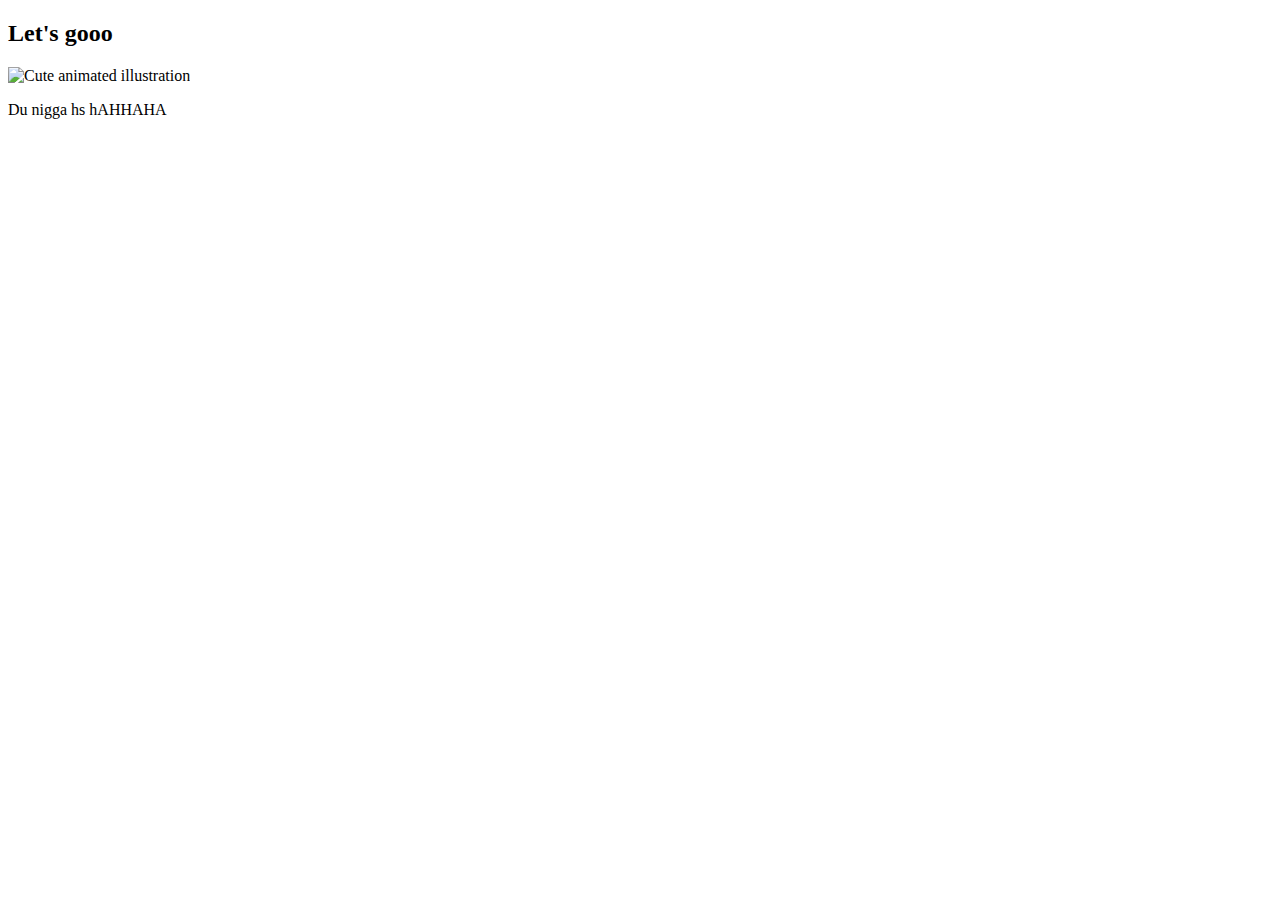
==== yes.html @ 43292b02 "Add files via upload" ====
<!DOCTYPE html>
<html lang="en">
    <head>
        <link rel="stylesheet" href="./style/css/yes_styles.css">
        
    </head> 
    <body>
        <div class="container">
            <div >
                <h2 class = "header_text">Let's gooo </h2>
            </div>
            <div class="gif_container">
                <img src="https://raw.githubusercontent.com/OlieWu/tinawina/main/style/images/cute-cat.gif" alt="Cute animated illustration">
            </div>
            <p class = "text"> Du nigga hs hAHHAHA</p>
        </div>
       
    </body> 
</html>
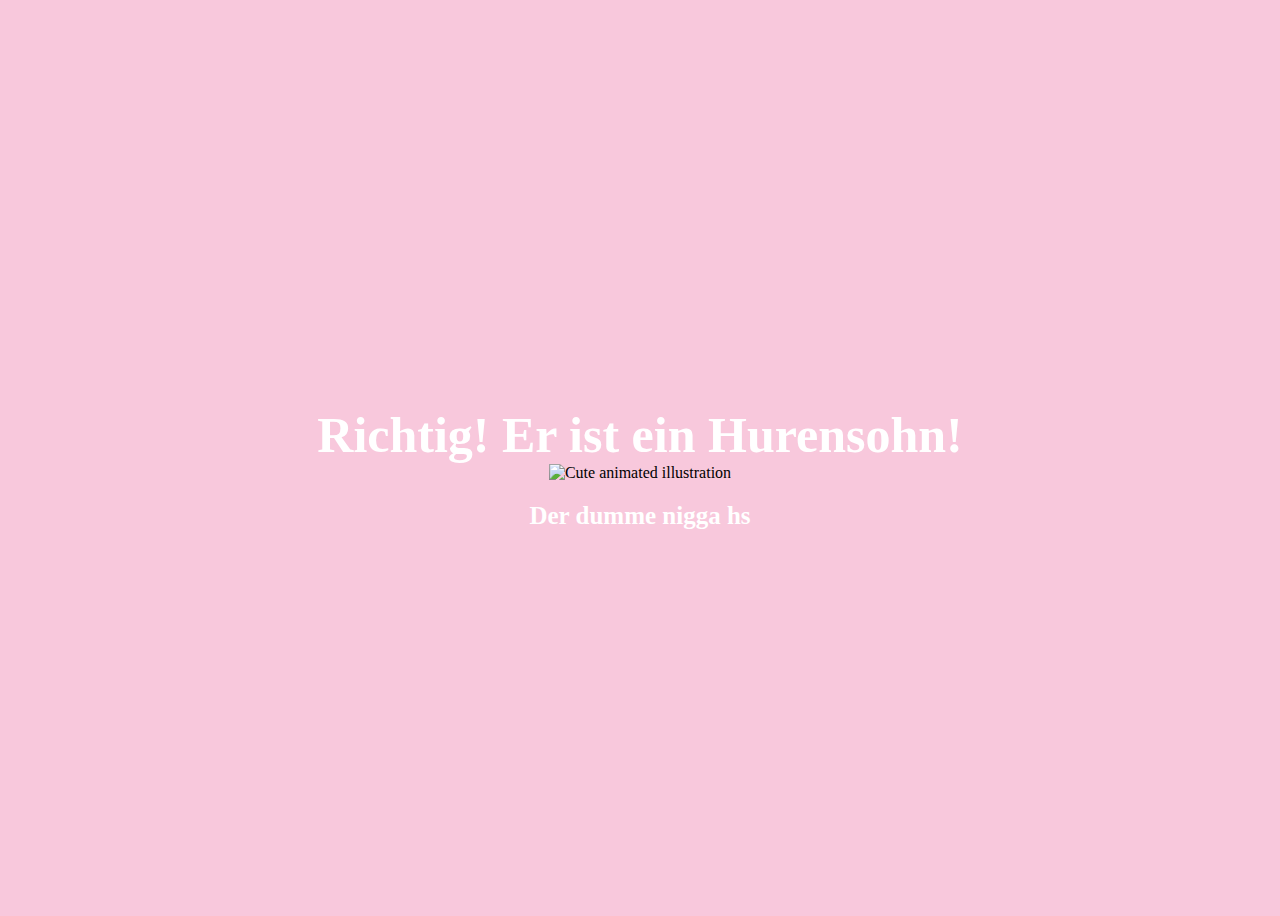
==== commit bb8cd4ec: "Update yes.html" ====
--- a/yes.html
+++ b/yes.html
@@ -7,13 +7,13 @@
     <body>
         <div class="container">
             <div >
-                <h2 class = "header_text">Let's gooo </h2>
+                <h2 class = "header_text">Richtig! Er ist ein Hurensohn! </h2>
             </div>
             <div class="gif_container">
                 <img src="https://raw.githubusercontent.com/OlieWu/tinawina/main/style/images/cute-cat.gif" alt="Cute animated illustration">
             </div>
-            <p class = "text"> Du nigga hs hAHHAHA</p>
+            <p class = "text"> Der dumme nigga hs</p>
         </div>
        
     </body> 
-</html>+</html>
--- a/style/css/yes_styles.css
+++ b/style/css/yes_styles.css
@@ -0,0 +1,75 @@
+body {
+    display: flex;
+    justify-content: center;
+    align-items: center;
+    height: 100vh;
+    background-color: #F8C8DC;
+}
+
+/* Position the "No" button absolutely within body */
+#noButton {
+    position: absolute;
+    margin-left: 150px;
+    transition: 0.5s;
+    /* Smooth movement */
+}
+
+#yesButton {
+    position: absolute;
+    margin-right: 150px;
+    /* Smooth movement */
+}
+
+.header_text {
+    font-family: 'Nunito';
+    font-size: 50px;
+    font-weight: bold;
+    color: white;
+    text-align: center;
+    margin-top: 20px;
+    margin-bottom: 0px;
+}
+
+.text {
+    font-family: 'Nunito';
+    font-size: 25px;
+    font-weight: bold;
+    color: white;
+    text-align: center;
+    margin-top: 20px;
+    margin-bottom: 0px;
+}
+
+.buttons {
+    display: flex;
+    flex-direction: row;
+    justify-content: center;
+    align-items: center;
+    margin-top: 20px;
+    margin-left: 20px;
+    /* optional: adds some space between the buttons */
+}
+
+.btn {
+    background-color: #FFB6C1;
+    color: white;
+    padding: 15px 32px;
+    text-align: center;
+    display: inline-block;
+    font-size: 16px;
+    margin: 4px 2px;
+    cursor: pointer;
+    border: none;
+    border-radius: 12px;
+    transition: background-color 0.3s ease;
+}
+
+.btn:hover {
+    background-color: #FAF9F6;
+}
+
+.gif_container {
+    display: flex;
+    justify-content: center;
+    align-items: center;
+}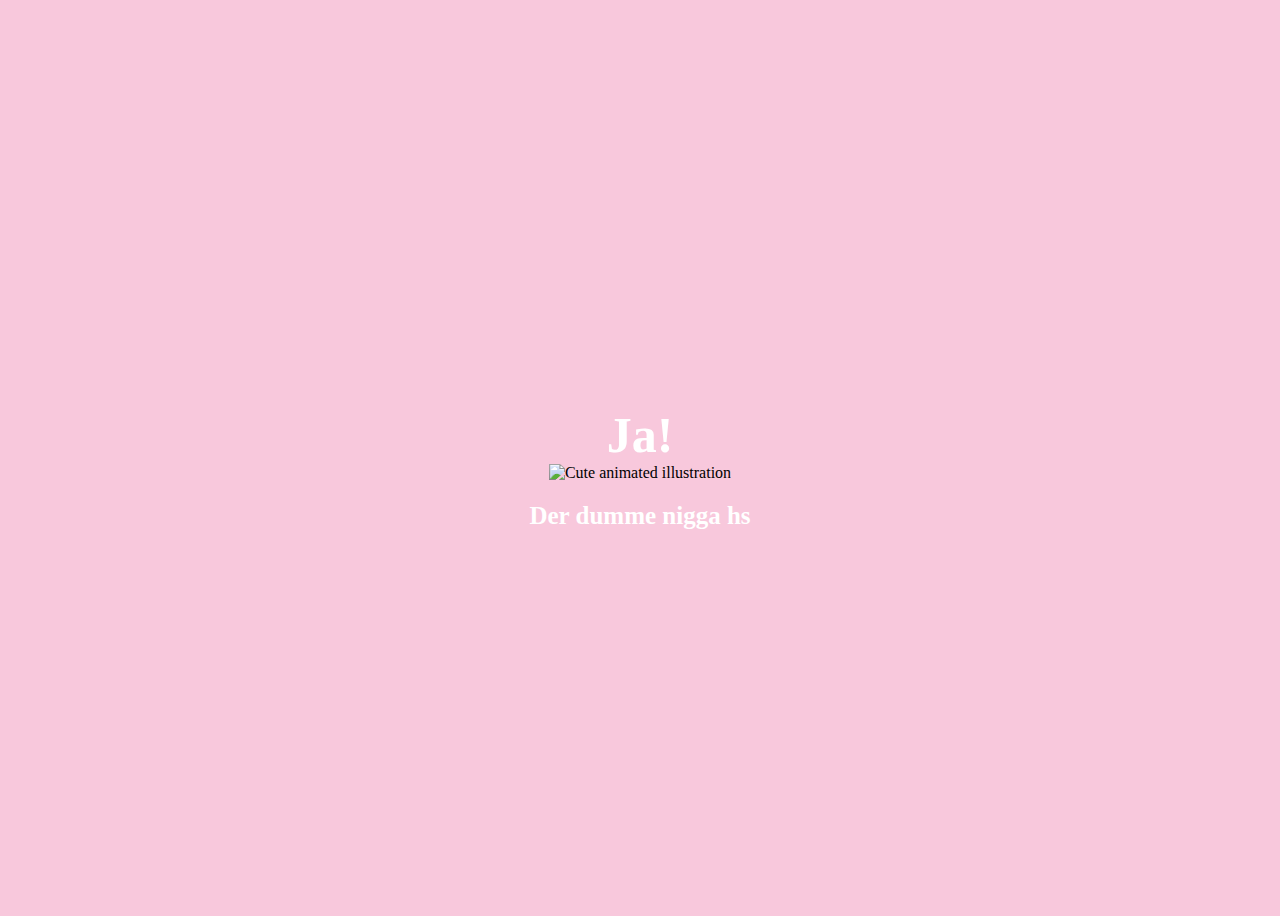
==== commit fa80dd41: "Update yes.html" ====
--- a/yes.html
+++ b/yes.html
@@ -7,7 +7,7 @@
     <body>
         <div class="container">
             <div >
-                <h2 class = "header_text">Richtig! Er ist ein Hurensohn! </h2>
+                <h2 class = "header_text">Ja! </h2>
             </div>
             <div class="gif_container">
                 <img src="https://raw.githubusercontent.com/OlieWu/tinawina/main/style/images/cute-cat.gif" alt="Cute animated illustration">
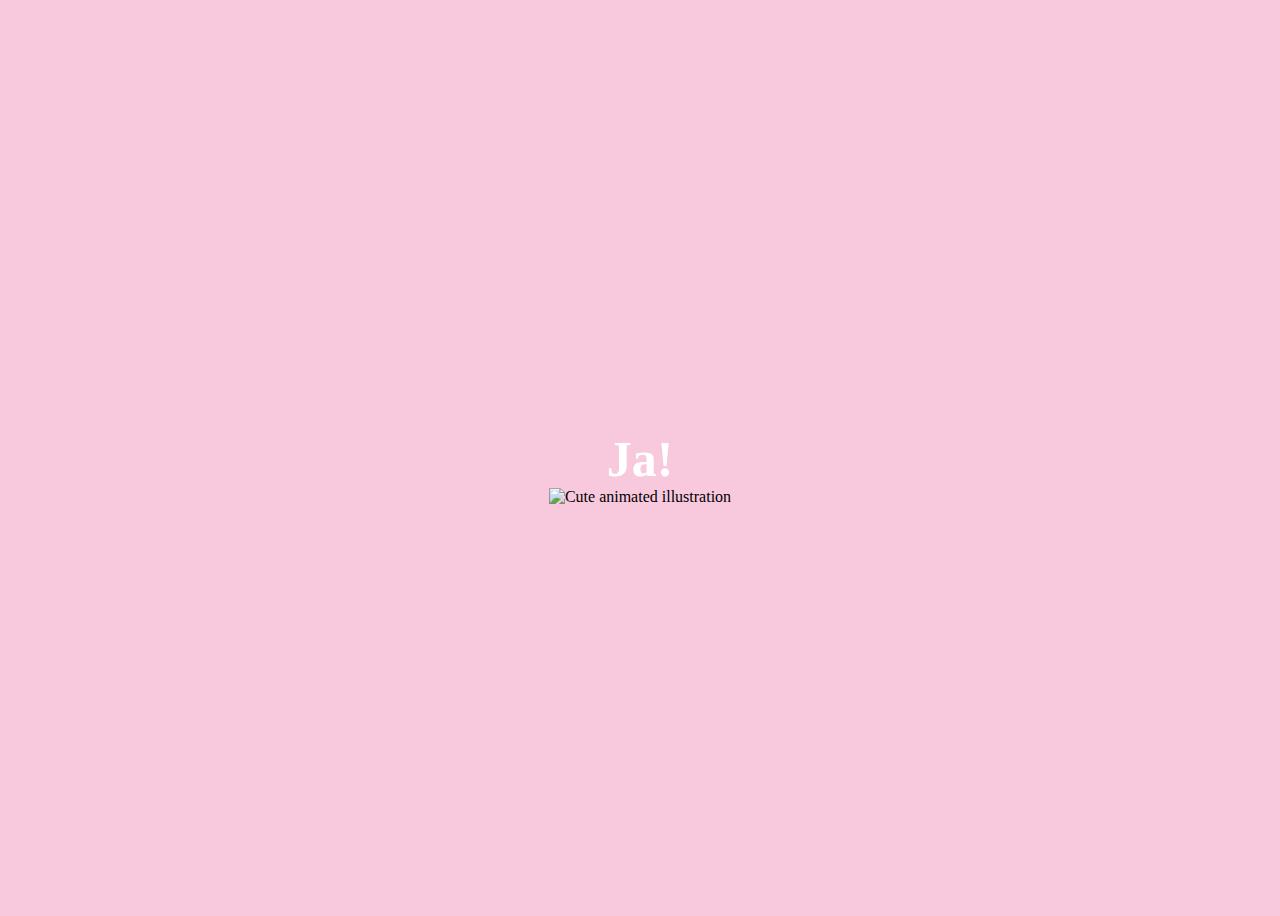
==== commit e1b951cc: "Update yes.html" ====
--- a/yes.html
+++ b/yes.html
@@ -12,8 +12,6 @@
             <div class="gif_container">
                 <img src="https://raw.githubusercontent.com/OlieWu/tinawina/main/style/images/cute-cat.gif" alt="Cute animated illustration">
             </div>
-            <p class = "text"> Der dumme nigga hs</p>
-        </div>
        
     </body> 
 </html>
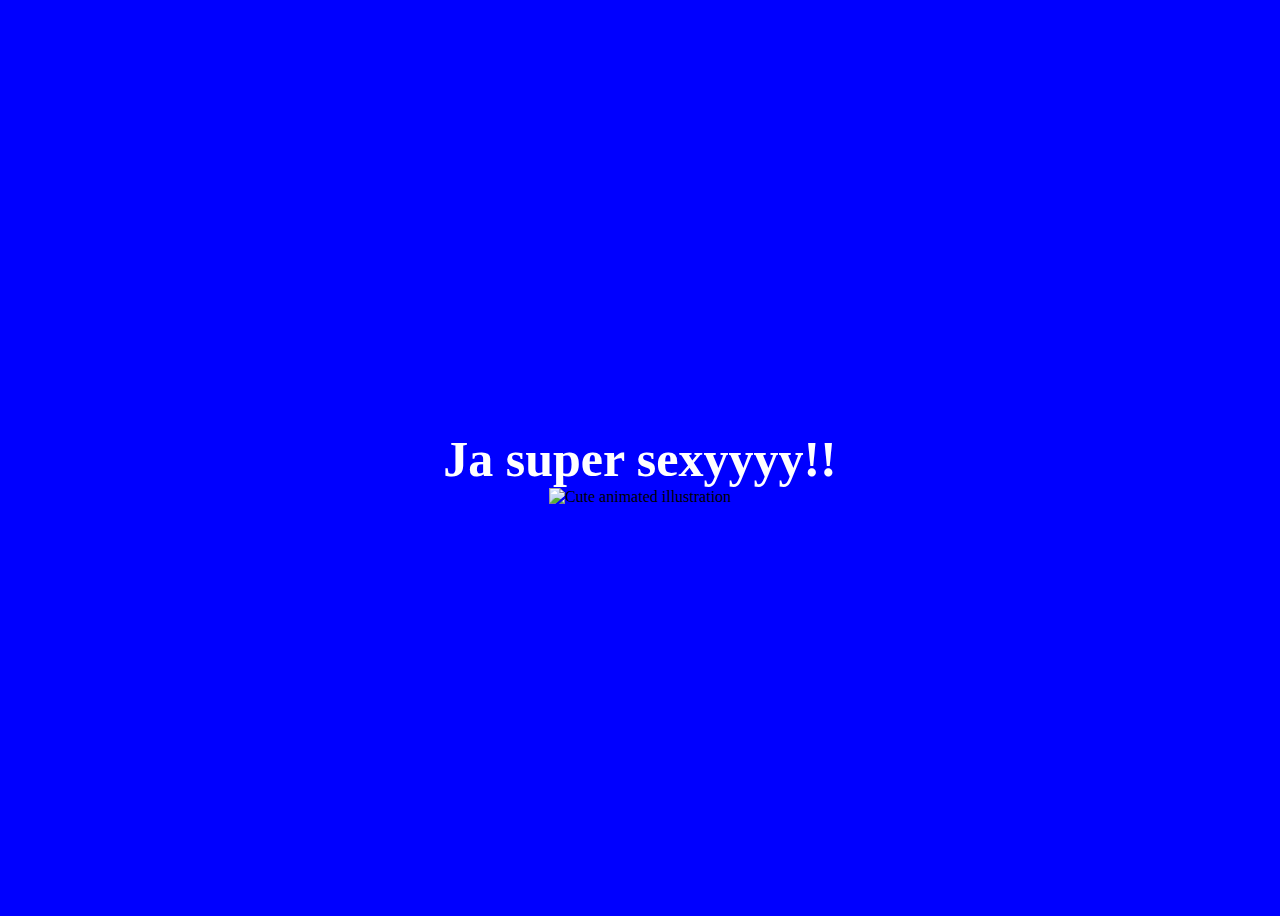
==== commit db16a8aa: "Update yes.html" ====
--- a/yes.html
+++ b/yes.html
@@ -7,7 +7,7 @@
     <body>
         <div class="container">
             <div >
-                <h2 class = "header_text">Ja! </h2>
+                <h2 class = "header_text">Ja super sexyyyy!! </h2>
             </div>
             <div class="gif_container">
                 <img src="https://raw.githubusercontent.com/OlieWu/tinawina/main/style/images/cute-cat.gif" alt="Cute animated illustration">
--- a/style/css/yes_styles.css
+++ b/style/css/yes_styles.css
@@ -3,7 +3,7 @@
     justify-content: center;
     align-items: center;
     height: 100vh;
-    background-color: #F8C8DC;
+    background-color: #0000FF;
 }
 
 /* Position the "No" button absolutely within body */
@@ -72,4 +72,4 @@
     display: flex;
     justify-content: center;
     align-items: center;
-}+}
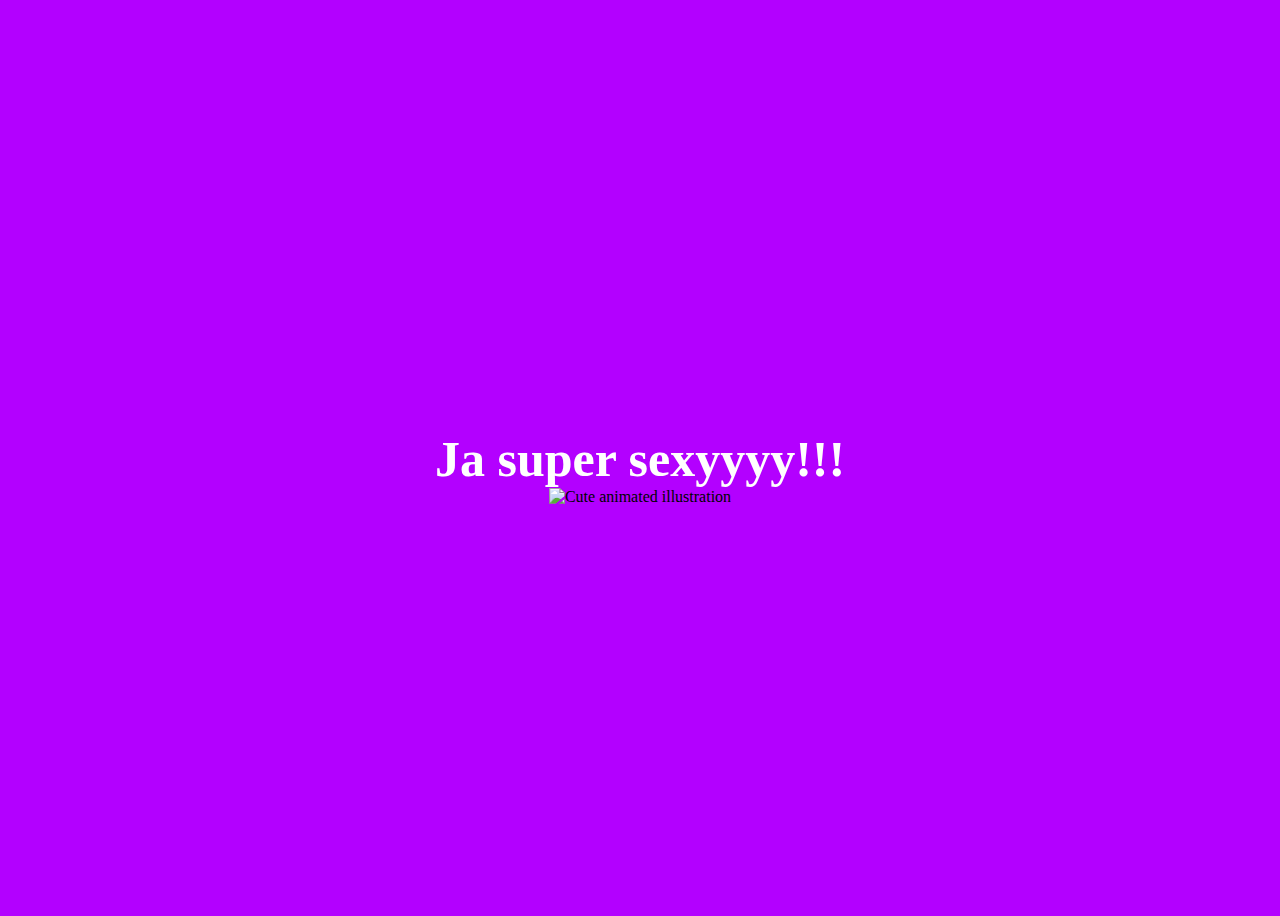
==== commit 61aeb0c3: "Update yes.html" ====
--- a/yes.html
+++ b/yes.html
@@ -7,7 +7,7 @@
     <body>
         <div class="container">
             <div >
-                <h2 class = "header_text">Ja super sexyyyy!! </h2>
+                <h2 class = "header_text">Ja super sexyyyy!!! </h2>
             </div>
             <div class="gif_container">
                 <img src="https://raw.githubusercontent.com/OlieWu/tinawina/main/style/images/cute-cat.gif" alt="Cute animated illustration">
--- a/style/css/yes_styles.css
+++ b/style/css/yes_styles.css
@@ -3,7 +3,7 @@
     justify-content: center;
     align-items: center;
     height: 100vh;
-    background-color: #0000FF;
+    background-color: #b300ff;
 }
 
 /* Position the "No" button absolutely within body */
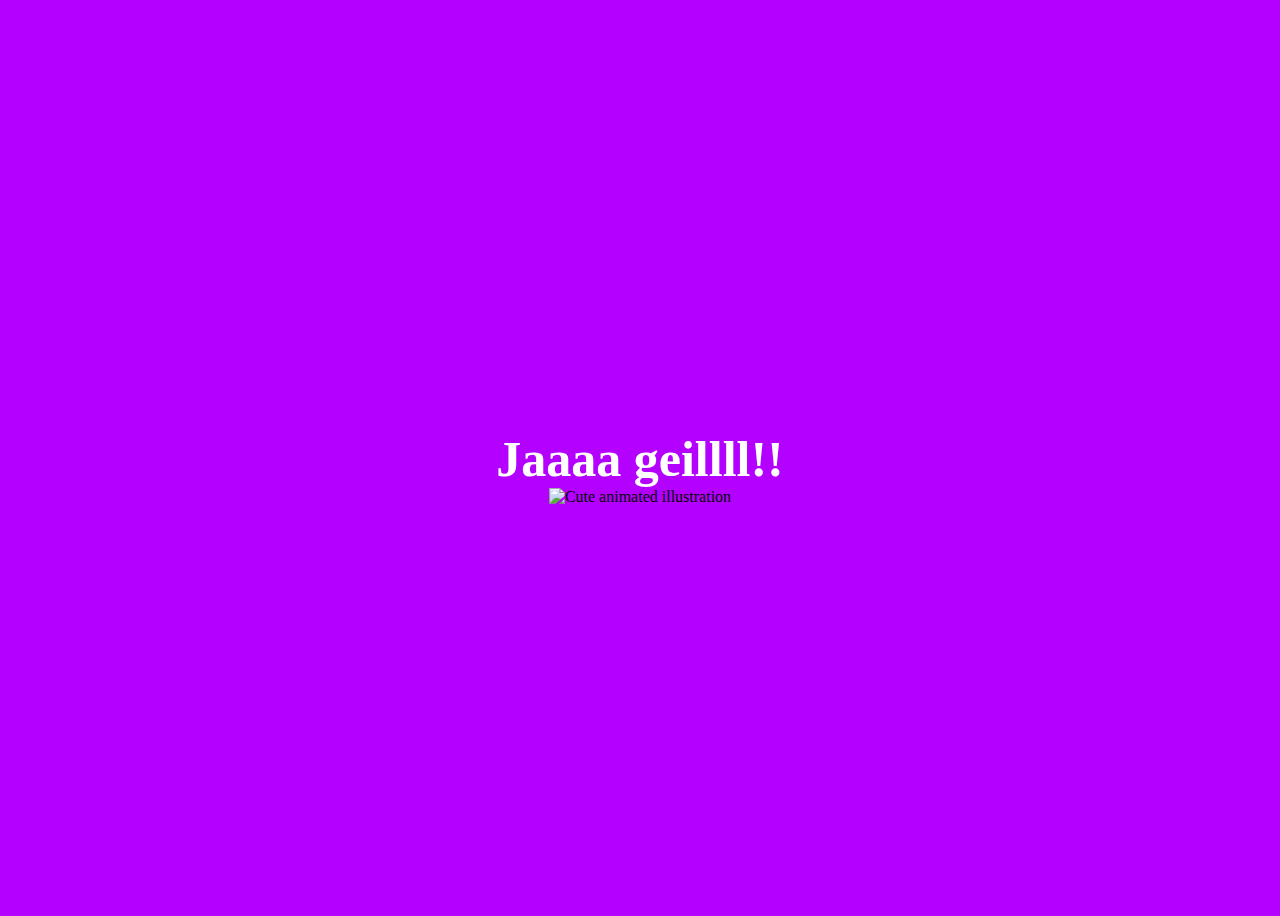
==== commit 0441d33b: "Update yes.html" ====
--- a/yes.html
+++ b/yes.html
@@ -7,7 +7,7 @@
     <body>
         <div class="container">
             <div >
-                <h2 class = "header_text">Ja super sexyyyy!!! </h2>
+                <h2 class = "header_text">Jaaaa geillll!! </h2>
             </div>
             <div class="gif_container">
                 <img src="https://raw.githubusercontent.com/OlieWu/tinawina/main/style/images/cute-cat.gif" alt="Cute animated illustration">
